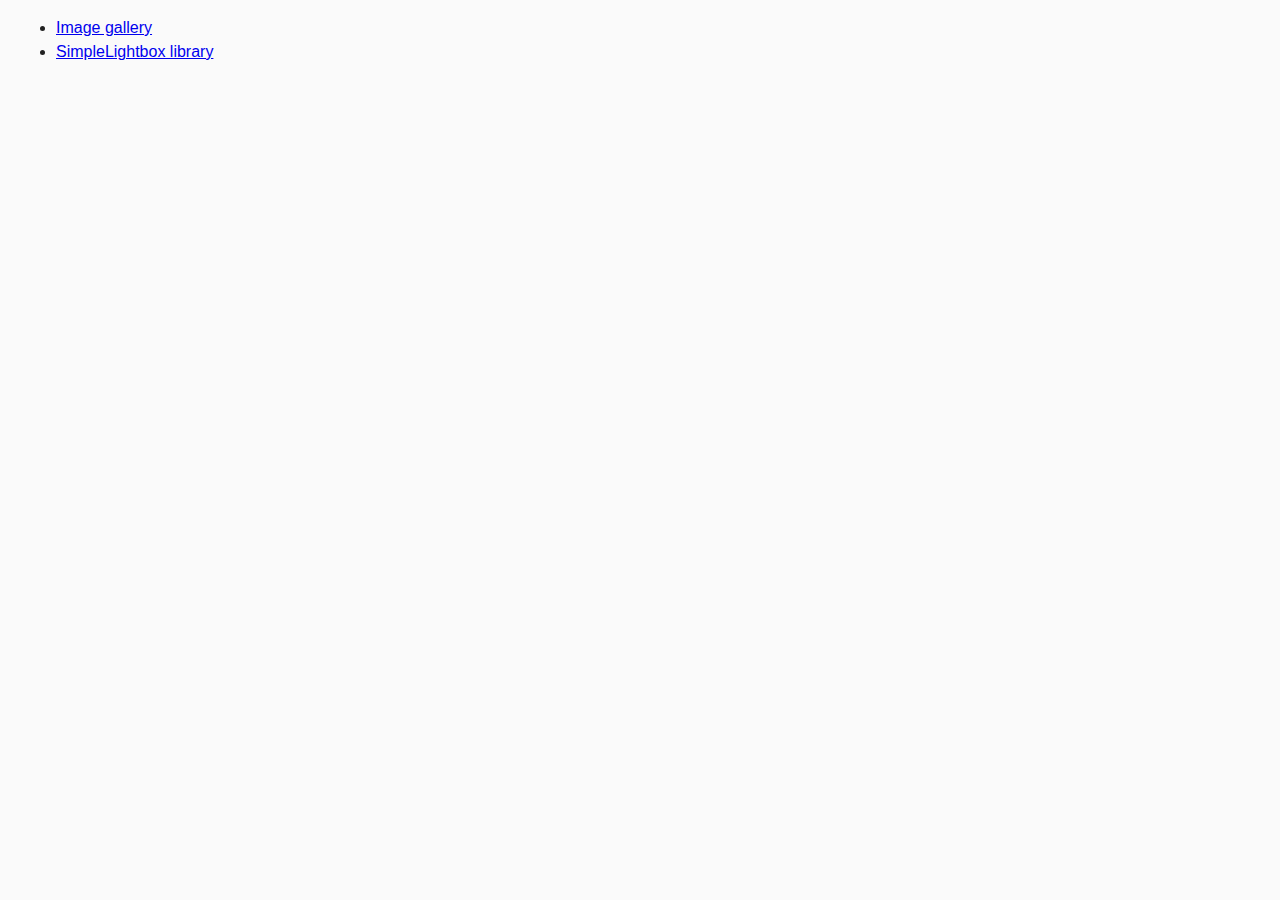
==== index.html @ d4e9c299 "начало" ====
<!DOCTYPE html>
<html lang="en">
  <head>
    <meta charset="UTF-8" />
    <meta name="viewport" content="width=device-width, initial-scale=1.0" />
    <meta http-equiv="X-UA-Compatible" content="ie=edge" />
    <title>Homework 7</title>
    <link rel="stylesheet" href="css/common.css" />
  </head>
  <body>
    <ul>
      <li><a href="01-gallery.html">Image gallery</a></li>
      <li><a href="02-lightbox.html">SimpleLightbox library</a></li>
    </ul>
  </body>
</html>
---- css/common.css ----
* {
  box-sizing: border-box;
}

body {
  margin: 16px;
  font-family: -apple-system, BlinkMacSystemFont, 'Segoe UI', Roboto, Oxygen,
    Ubuntu, Cantarell, 'Open Sans', 'Helvetica Neue', sans-serif;
  -webkit-font-smoothing: antialiased;
  -moz-osx-font-smoothing: grayscale;
  background-color: #fafafa;
  color: #212121;
  line-height: 1.5;
}

input {
  padding: 8px;
  font: inherit;
}

button {
  padding: 8px 12px;
  cursor: pointer;
}
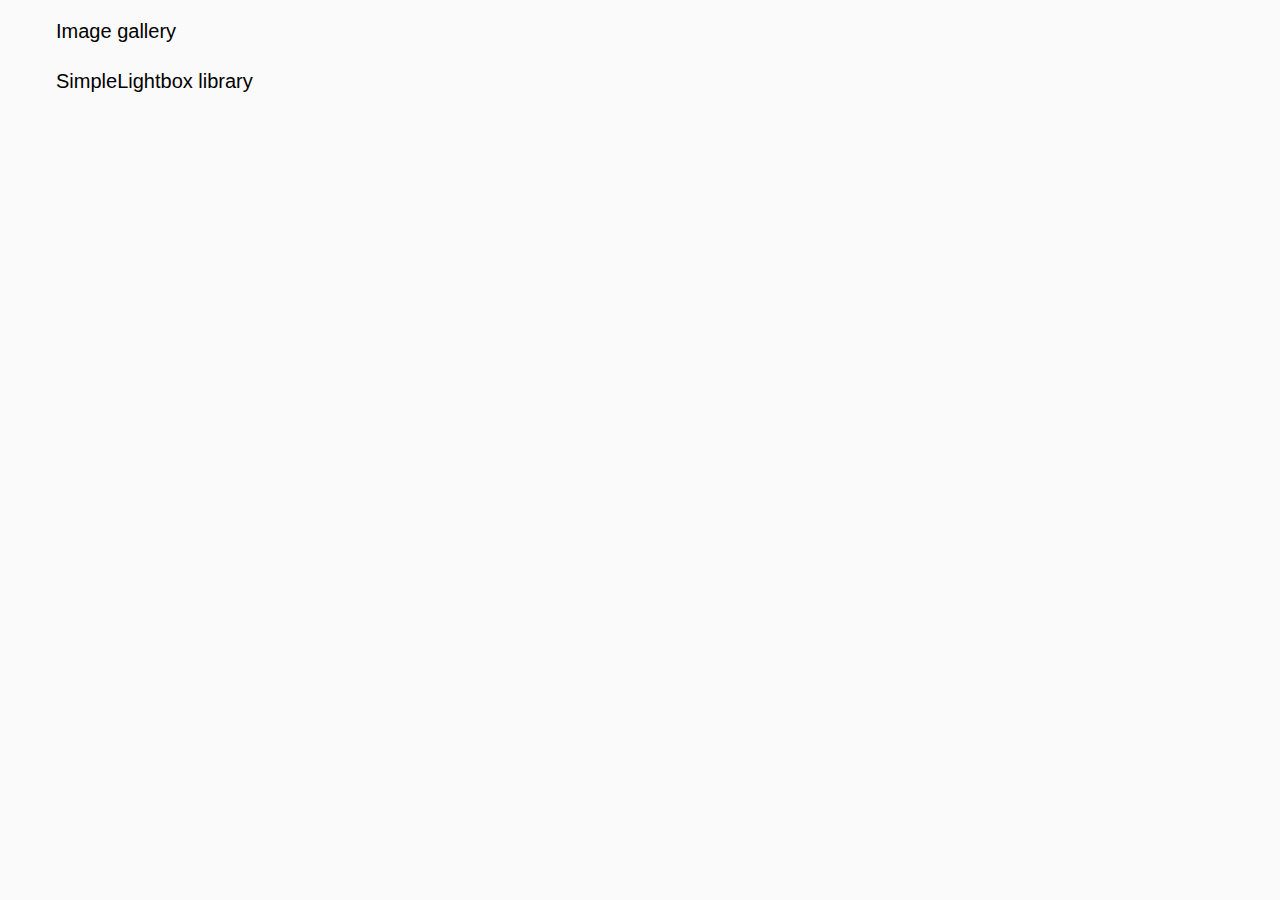
==== commit 36213596: "классы в меню" ====
--- a/index.html
+++ b/index.html
@@ -8,9 +8,9 @@
     <link rel="stylesheet" href="css/common.css" />
   </head>
   <body>
-    <ul>
-      <li><a href="01-gallery.html">Image gallery</a></li>
-      <li><a href="02-lightbox.html">SimpleLightbox library</a></li>
+    <ul class="menu-list">
+      <li class="menu-item"><a class="menu-link" href="01-gallery.html">Image gallery</a></li>
+      <li class="menu-item"><a class="menu-link" href="02-lightbox.html">SimpleLightbox library</a></li>
     </ul>
   </body>
 </html>
--- a/css/common.css
+++ b/css/common.css
@@ -22,3 +22,27 @@
   padding: 8px 12px;
   cursor: pointer;
 }
+
+/* Меню
+============================= */
+
+.menu-list{
+  list-style: none;
+}
+
+.menu-item{
+  margin-bottom: 20px;
+}
+
+.menu-link{
+  text-decoration: none;
+  font-weight: 500;
+  font-size: 20px;
+  color: #000000;
+}
+
+.menu-link:hover,
+.menu-link:focus{
+color: #fdb93a;
+outline: none;
+}